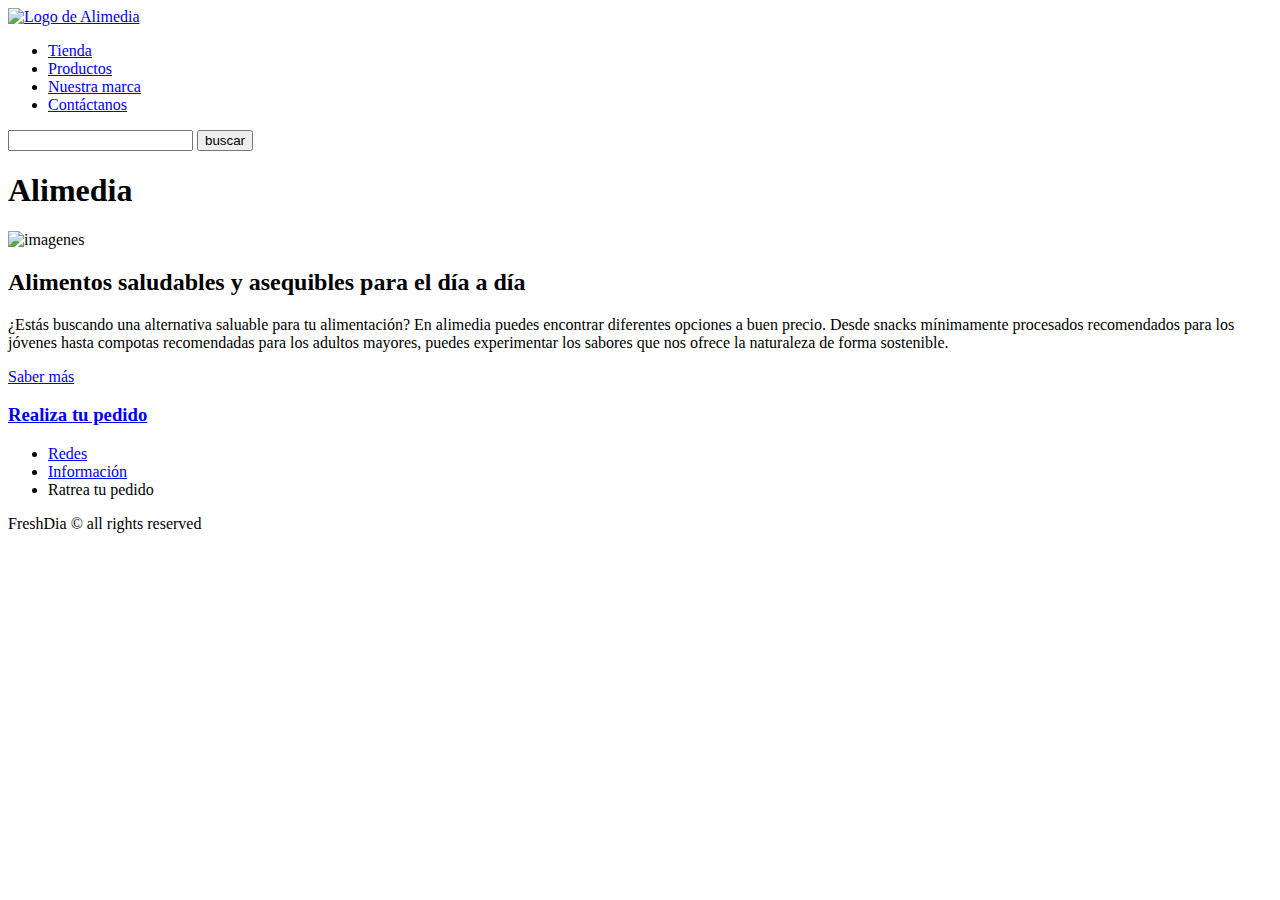
==== index.html @ c34a614d "commit inicial" ====
<!DOCTYPE html>
<html lang="en">

<head>
    <meta charset="UTF-8">
    <meta http-equiv="X-UA-Compatible" content="IE=edge">
    <meta name="viewport" content="width=device-width, initial-scale=1.0">
    <link rel="shortcut icon" href="./recursos/images/2-removebg-preview.png">
    <link rel="stylesheet" href="./CSS/style.css">
    <title>Alimedia</title>
    <!-- para comentar control k + control c -->
</head>

<body>
    <header class="header">
        <nav class="header__nav-flex">
            <!-- barra de navegación del index -->
            <!-- logo -->
            <a href="./index.html"><img class="logo" src="./recursos/images/Alimedia logo.png"
                    alt="Logo de Alimedia"></a>
            <!-- menú de paginas web -->
            <ul class="header__ul-flex">

                <li><a href="./pages/tienda.html">Tienda</a></li>
                <li><a href="./pages/productos.html">Productos</a></li>
                <li><a href="./pages/nuestra_marca.html">Nuestra marca</a></li>
                <li><a href="./pages/contactanos.html">Contáctanos</a></li>
            </ul>
            <form class="header__busqueda" action="" method="get">
                <input type="search" name="busqueda">
                <input type="submit" value="buscar">
            </form>
        </nav>

    </header>
    <main class="main">

        <!-- contenido con galería de imágenes de las materias primas y los productos, eslogan e introducción de la marca -->
        <div class="main__seccion">
            <h1>Alimedia</h1>
            <section>
                <img class="main__galeria" src="./recursos/images/d74dd39a-9bbb-4d8f-8019-6020653e1114.jfif" alt="imagenes">
                <h2>Alimentos saludables y asequibles para el día a día</h2>
                <article>
                    <p>¿Estás buscando una alternativa saluable para tu alimentación? En alimedia puedes encontrar
                        diferentes opciones a buen precio. Desde snacks mínimamente procesados recomendados para los
                        jóvenes
                        hasta compotas recomendadas para los adultos mayores, puedes experimentar los sabores que nos
                        ofrece
                        la naturaleza de forma sostenible.</p>
                </article>
                <a href="./pages/nuestra_marca.html">Saber más</a>
                <h3><a href="./pages/contactanos.html">Realiza tu pedido</a></h3>
            </section>
        </div>
    </main>
    <footer class="footer">
        <ul class="footer__pie">
            <li><a href="./pages/contactanos.html">Redes</a></li>
            <li><a href="./pages/productos.html">Información</a></li>
            <li>Ratrea tu pedido</li>
           
        </ul>
        <p>FreshDia &copy all rights reserved</p>
    </footer>
</body>

</html>
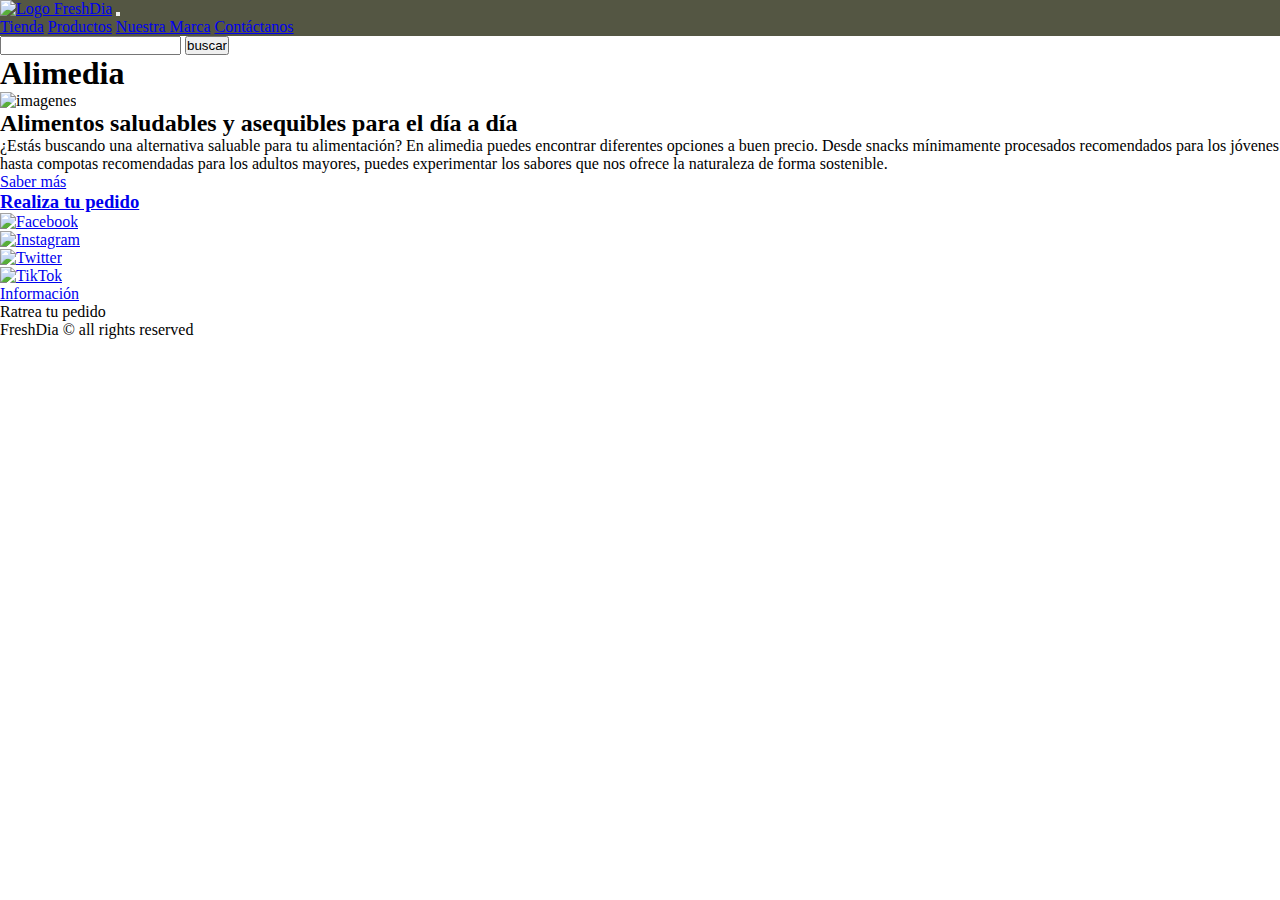
==== commit 0eebc48e: "cambio barra nav y footer" ====
--- a/index.html
+++ b/index.html
@@ -5,9 +5,13 @@
     <meta charset="UTF-8">
     <meta http-equiv="X-UA-Compatible" content="IE=edge">
     <meta name="viewport" content="width=device-width, initial-scale=1.0">
-    <link rel="shortcut icon" href="./recursos/images/2-removebg-preview.png">
-    <link rel="stylesheet" href="./CSS/style.css">
-    <title>Alimedia</title>
+    <link rel="shortcut icon" href="https://res.cloudinary.com/dodvy1su7/image/upload/v1683426643/ProyectoFreshFood/2-removebg-preview_wzztqs.png">
+    <!-- bootstrap -->
+    <link href="https://cdn.jsdelivr.net/npm/bootstrap@5.3.0-alpha3/dist/css/bootstrap.min.css" rel="stylesheet"
+    integrity="sha384-KK94CHFLLe+nY2dmCWGMq91rCGa5gtU4mk92HdvYe+M/SXH301p5ILy+dN9+nJOZ" crossorigin="anonymous">
+    <!-- mi estilo -->
+    <link rel="stylesheet" href="./css/style.css">
+    <title>FreshDia</title>
     <!-- para comentar control k + control c -->
 </head>
 
@@ -15,22 +19,29 @@
     <header class="header">
         <nav class="header__nav-flex">
             <!-- barra de navegación del index -->
-            <!-- logo -->
-            <a href="./index.html"><img class="logo" src="./recursos/images/Alimedia logo.png"
-                    alt="Logo de Alimedia"></a>
-            <!-- menú de paginas web -->
-            <ul class="header__ul-flex">
-
-                <li><a href="./pages/tienda.html">Tienda</a></li>
-                <li><a href="./pages/productos.html">Productos</a></li>
-                <li><a href="./pages/nuestra_marca.html">Nuestra marca</a></li>
-                <li><a href="./pages/contactanos.html">Contáctanos</a></li>
-            </ul>
+            <nav class="navbar navbar-expand-lg" style="background-color: #545643;">
+                <div class="container-fluid">
+                    <a class="navbar-brand" href="./index.html"><img class="header__logo"
+                            src="https://res.cloudinary.com/dodvy1su7/image/upload/v1683426643/ProyectoFreshFood/1_hsk1yc.png" alt="Logo FreshDia"></a>
+                    <button class="navbar-toggler" type="button" data-bs-toggle="collapse"
+                        data-bs-target="#navbarNavAltMarkup" aria-controls="navbarNavAltMarkup" aria-expanded="false"
+                        aria-label="Toggle navigation">
+                        <span class="navbar-toggler-icon"></span>
+                    </button>
+                    <div class="collapse navbar-collapse" id="navbarNavAltMarkup">
+                        <div class="navbar-nav">
+                            <a class="nav-link" href="./pages/tienda.html">Tienda</a>
+                            <a class="nav-link" href="./pages/productos.html">Productos</a>
+                            <a class="nav-link" href="./pages/nuestra_marca.html">Nuestra Marca</a>
+                            <a class="nav-link" href="./pages/contactanos.html">Contáctanos</a>
+                        </div>
+                    </div>
+                </div>
+            </nav>
             <form class="header__busqueda" action="" method="get">
                 <input type="search" name="busqueda">
                 <input type="submit" value="buscar">
             </form>
-        </nav>
 
     </header>
     <main class="main">
@@ -55,14 +66,36 @@
         </div>
     </main>
     <footer class="footer">
-        <ul class="footer__pie">
-            <li><a href="./pages/contactanos.html">Redes</a></li>
-            <li><a href="./pages/productos.html">Información</a></li>
-            <li>Ratrea tu pedido</li>
+        <section class="footer__foot">
+             <!-- acceso a redes sociales por footer -->
+             <div class="footer__social">
+                <div><a href="https://www.facebook.com/"><img class="footer__redes"
+                            src="https://res.cloudinary.com/dodvy1su7/image/upload/v1682727287/items/Facebook_ozbxiu.png"
+                            alt="Facebook"></a>
+                </div>
+                <div><a href="https://www.instagram.com/"><img class="footer__redes"
+                            src="https://res.cloudinary.com/dodvy1su7/image/upload/v1682727287/items/Instagram_kz6r7f.png"
+                            alt="Instagram"></a></div>
+                <div><a href="https://twitter.com/"><img class="footer__redes"
+                            src="https://res.cloudinary.com/dodvy1su7/image/upload/v1682727287/items/Twitter_o2ix3b.png"
+                            alt="Twitter"></a></div>
+                <div><a href="https://www.tiktok.com/"><img class="footer__redes"
+                            src="https://res.cloudinary.com/dodvy1su7/image/upload/v1682727287/items/TikTok_dowfgg.png"
+                            alt="TikTok"></a></div>
+            </div>
+            <!-- terminos y condiciones -->
+        <div class="footer__pie">
+            <p><a href="./pages/productos.html">Información</a></p>
+            <p>Ratrea tu pedido</p>
+            <p>FreshDia &copy all rights reserved</p>
            
-        </ul>
-        <p>FreshDia &copy all rights reserved</p>
+        </div>
+        </section>
     </footer>
+<!-- bootstrap -->
+<script src="https://cdn.jsdelivr.net/npm/bootstrap@5.3.0-alpha3/dist/js/bootstrap.bundle.min.js"
+integrity="sha384-ENjdO4Dr2bkBIFxQpeoTz1HIcje39Wm4jDKdf19U8gI4ddQ3GYNS7NTKfAdVQSZe" crossorigin="anonymous">
+</script>
 </body>
 
 </html>--- a/css/style.css
+++ b/css/style.css
@@ -0,0 +1,5 @@
+@import url("https://fonts.googleapis.com/css2?family=Belleza&family=Convergence&display=swap");
+* {
+  margin: 0;
+  padding: 0;
+  box-sizing: border-box; }
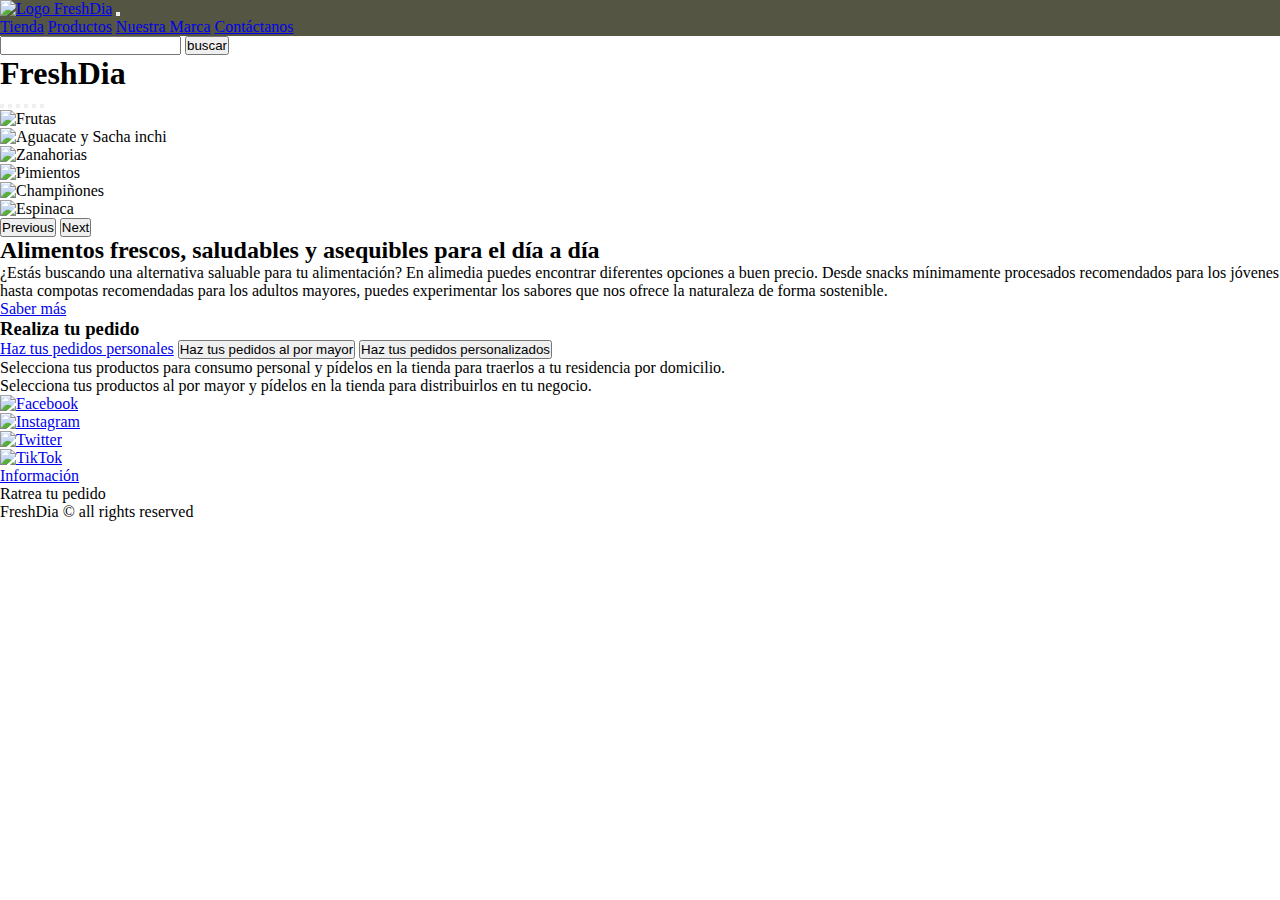
==== commit 13049cca: "ajustes html" ====
--- a/index.html
+++ b/index.html
@@ -46,12 +46,50 @@
     </header>
     <main class="main">
 
-        <!-- contenido con galería de imágenes de las materias primas y los productos, eslogan e introducción de la marca -->
+        <!-- contenido con galería de imágenes de las materias primas, eslogan e introducción de la marca -->
         <div class="main__seccion">
-            <h1>Alimedia</h1>
+            <h1 class="main__encabezado">FreshDia</h1>
             <section>
-                <img class="main__galeria" src="./recursos/images/d74dd39a-9bbb-4d8f-8019-6020653e1114.jfif" alt="imagenes">
-                <h2>Alimentos saludables y asequibles para el día a día</h2>
+                <div id="carouselExampleIndicators" class="carousel slide">
+                    <div class="carousel-indicators">
+                      <button type="button" data-bs-target="#carouselExampleIndicators" data-bs-slide-to="0" class="active" aria-current="true" aria-label="Slide 1"></button>
+                      <button type="button" data-bs-target="#carouselExampleIndicators" data-bs-slide-to="1" aria-label="Slide 2"></button>
+                      <button type="button" data-bs-target="#carouselExampleIndicators" data-bs-slide-to="2" aria-label="Slide 3"></button>
+                      <button type="button" data-bs-target="#carouselExampleIndicators" data-bs-slide-to="3" aria-label="Slide 4"></button>
+                      <button type="button" data-bs-target="#carouselExampleIndicators" data-bs-slide-to="4" aria-label="Slide 5"></button>
+                      <button type="button" data-bs-target="#carouselExampleIndicators" data-bs-slide-to="5" aria-label="Slide 6"></button>
+                    </div>
+                    <div class="carousel-inner">
+                      <div class="carousel-item active">
+                        <img class="main__galeria" src="https://res.cloudinary.com/dodvy1su7/image/upload/v1683426686/ProyectoFreshFood/frutas_ng3xo8.jpg" class="d-block w-100" alt="Frutas">
+                      </div>
+                      <div class="carousel-item">
+                        <img class="main__galeria" src="https://res.cloudinary.com/dodvy1su7/image/upload/v1683426697/ProyectoFreshFood/d74dd39a-9bbb-4d8f-8019-6020653e1114_fc1w8m.jpg" class="d-block w-100" alt="Aguacate y Sacha inchi">
+                      </div>
+                      <div class="carousel-item">
+                        <img class="main__galeria" src="https://res.cloudinary.com/dodvy1su7/image/upload/v1683426677/ProyectoFreshFood/comer-muchas-zanahorias_gruqax.jpg" class="d-block w-100" alt="Zanahorias">
+                      </div>
+                      <div class="carousel-inner">
+                        <div class="carousel-item active">
+                          <img class="main__galeria" src="https://res.cloudinary.com/dodvy1su7/image/upload/v1683426709/ProyectoFreshFood/pimiento_rvdjlp.jpg" class="d-block w-100" alt="Pimientos">
+                        </div>
+                        <div class="carousel-item">
+                          <img class="main__galeria" src="https://res.cloudinary.com/dodvy1su7/image/upload/v1683426672/ProyectoFreshFood/champi%C3%B1ones_uctuqv.webp" class="d-block w-100" alt="Champiñones">
+                        </div>
+                        <div class="carousel-item">
+                          <img class="main__galeria" src="https://res.cloudinary.com/dodvy1su7/image/upload/v1683426655/ProyectoFreshFood/6NDWKSSMW5DNJN7VKTCHTCIKV4_wcgcah.jpg" class="d-block w-100" alt="Espinaca">
+                        </div>
+                    </div>
+                    <button class="carousel-control-prev" type="button" data-bs-target="#carouselExampleIndicators" data-bs-slide="prev">
+                      <span class="carousel-control-prev-icon" aria-hidden="true"></span>
+                      <span class="visually-hidden">Previous</span>
+                    </button>
+                    <button class="carousel-control-next" type="button" data-bs-target="#carouselExampleIndicators" data-bs-slide="next">
+                      <span class="carousel-control-next-icon" aria-hidden="true"></span>
+                      <span class="visually-hidden">Next</span>
+                    </button>
+                  </div>
+                <h2>Alimentos frescos, saludables y asequibles para el día a día</h2>
                 <article>
                     <p>¿Estás buscando una alternativa saluable para tu alimentación? En alimedia puedes encontrar
                         diferentes opciones a buen precio. Desde snacks mínimamente procesados recomendados para los
@@ -61,7 +99,29 @@
                         la naturaleza de forma sostenible.</p>
                 </article>
                 <a href="./pages/nuestra_marca.html">Saber más</a>
-                <h3><a href="./pages/contactanos.html">Realiza tu pedido</a></h3>
+                <h3 class="main__pedido">Realiza tu pedido</h3>
+                <p>
+                    <a class="btn btn-primary main__boton" data-bs-toggle="collapse" href="#pedidos1" role="button" aria-expanded="false" aria-controls="pedidos1">Haz tus pedidos personales</a>
+                    <button class="btn btn-primary main__boton" type="button" data-bs-toggle="collapse" data-bs-target="#pedidos2" aria-expanded="false" aria-controls="pedidos2">Haz tus pedidos al por mayor</button>
+                    <button class="btn btn-primary main__boton" type="button" data-bs-toggle="collapse" data-bs-target=".multi-collapse" aria-expanded="false" aria-controls="pedidos1 pedidos2">Haz tus pedidos personalizados</button>
+                  </p>
+                  <div class="row">
+                    <div class="col">
+                      <div class="collapse multi-collapse" id="pedidos1">
+                        <div class="card card-body">
+                          Selecciona tus productos para consumo personal y pídelos en la tienda para traerlos a tu residencia por domicilio.
+                        </div>
+                      </div>
+                    </div>
+                    <div class="col">
+                      <div class="collapse multi-collapse" id="pedidos2">
+                        <div class="card card-body">
+                         Selecciona tus productos al por mayor y pídelos en la tienda para distribuirlos en tu negocio.
+                        </div>
+                      </div>
+                    </div>
+                  </div>
+
             </section>
         </div>
     </main>
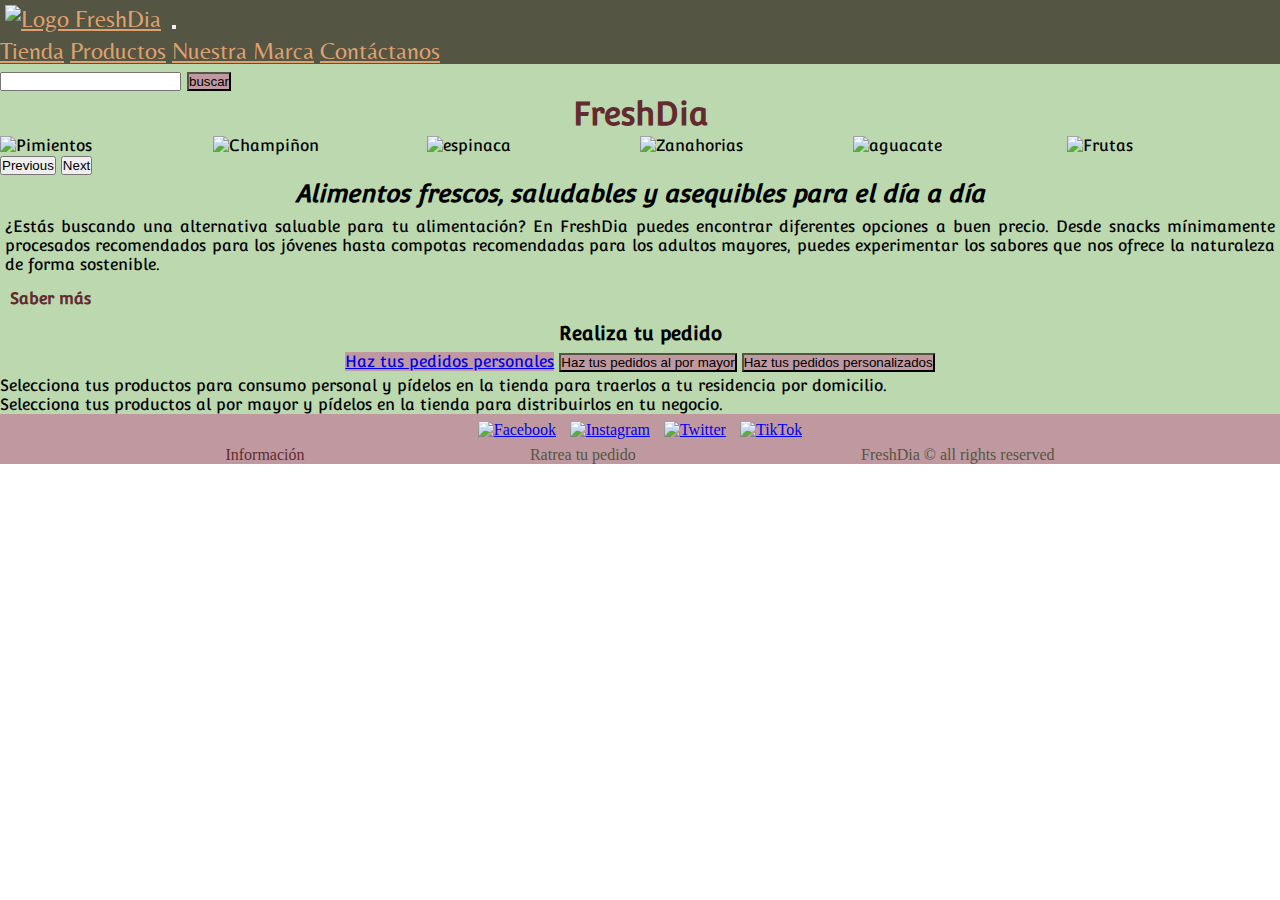
==== commit efe28ac5: "ajustes scss" ====
--- a/index.html
+++ b/index.html
@@ -2,160 +2,162 @@
 <html lang="en">
 
 <head>
-    <meta charset="UTF-8">
-    <meta http-equiv="X-UA-Compatible" content="IE=edge">
-    <meta name="viewport" content="width=device-width, initial-scale=1.0">
-    <link rel="shortcut icon" href="https://res.cloudinary.com/dodvy1su7/image/upload/v1683426643/ProyectoFreshFood/2-removebg-preview_wzztqs.png">
-    <!-- bootstrap -->
-    <link href="https://cdn.jsdelivr.net/npm/bootstrap@5.3.0-alpha3/dist/css/bootstrap.min.css" rel="stylesheet"
+  <meta charset="UTF-8">
+  <meta http-equiv="X-UA-Compatible" content="IE=edge">
+  <meta name="viewport" content="width=device-width, initial-scale=1.0">
+  <link rel="shortcut icon"
+    href="https://res.cloudinary.com/dodvy1su7/image/upload/v1683426643/ProyectoFreshFood/2-removebg-preview_wzztqs.png">
+  <!-- bootstrap -->
+  <link href="https://cdn.jsdelivr.net/npm/bootstrap@5.3.0-alpha3/dist/css/bootstrap.min.css" rel="stylesheet"
     integrity="sha384-KK94CHFLLe+nY2dmCWGMq91rCGa5gtU4mk92HdvYe+M/SXH301p5ILy+dN9+nJOZ" crossorigin="anonymous">
-    <!-- mi estilo -->
-    <link rel="stylesheet" href="./css/style.css">
-    <title>FreshDia</title>
-    <!-- para comentar control k + control c -->
+  <!-- mi estilo -->
+  <link rel="stylesheet" href="./css/style.css">
+  <title>FreshDia</title>
+  <!-- para comentar control k + control c -->
 </head>
 
 <body>
-    <header class="header">
-        <nav class="header__nav-flex">
-            <!-- barra de navegación del index -->
-            <nav class="navbar navbar-expand-lg" style="background-color: #545643;">
-                <div class="container-fluid">
-                    <a class="navbar-brand" href="./index.html"><img class="header__logo"
-                            src="https://res.cloudinary.com/dodvy1su7/image/upload/v1683426643/ProyectoFreshFood/1_hsk1yc.png" alt="Logo FreshDia"></a>
-                    <button class="navbar-toggler" type="button" data-bs-toggle="collapse"
-                        data-bs-target="#navbarNavAltMarkup" aria-controls="navbarNavAltMarkup" aria-expanded="false"
-                        aria-label="Toggle navigation">
-                        <span class="navbar-toggler-icon"></span>
-                    </button>
-                    <div class="collapse navbar-collapse" id="navbarNavAltMarkup">
-                        <div class="navbar-nav">
-                            <a class="nav-link" href="./pages/tienda.html">Tienda</a>
-                            <a class="nav-link" href="./pages/productos.html">Productos</a>
-                            <a class="nav-link" href="./pages/nuestra_marca.html">Nuestra Marca</a>
-                            <a class="nav-link" href="./pages/contactanos.html">Contáctanos</a>
-                        </div>
-                    </div>
+  <header class="header">
+    <nav class="header__nav-flex">
+      <!-- barra de navegación del index -->
+      <nav class="navbar navbar-expand-lg" style="background-color: #545643;">
+        <div class="container-fluid">
+          <a class="navbar-brand" href="./index.html"><img class="header__logo"
+              src="https://res.cloudinary.com/dodvy1su7/image/upload/v1683426643/ProyectoFreshFood/1_hsk1yc.png"
+              alt="Logo FreshDia"></a>
+          <button class="navbar-toggler" type="button" data-bs-toggle="collapse" data-bs-target="#navbarNavAltMarkup"
+            aria-controls="navbarNavAltMarkup" aria-expanded="false" aria-label="Toggle navigation">
+            <span class="navbar-toggler-icon"></span>
+          </button>
+          <div class="collapse navbar-collapse" id="navbarNavAltMarkup">
+            <div class="navbar-nav">
+              <a class="nav-link" href="./pages/tienda.html">Tienda</a>
+              <a class="nav-link" href="./pages/productos.html">Productos</a>
+              <a class="nav-link" href="./pages/nuestra_marca.html">Nuestra Marca</a>
+              <a class="nav-link" href="./pages/contactanos.html">Contáctanos</a>
+            </div>
+          </div>
+        </div>
+      </nav>
+      <form class="header__busqueda" action="" method="get">
+        <input type="search" name="busqueda">
+        <input class="main__boton" type="submit" value="buscar">
+      </form>
+
+  </header>
+  <main class="main">
+
+    <!-- contenido con galería de imágenes de las materias primas, eslogan e introducción de la marca -->
+    <div class="main__seccion">
+      <h1 class="main__encabezado">FreshDia</h1>
+      <div id="carouselExample" class="carousel slide">
+        <div class="carousel-inner main__images">
+          <div class="carousel-item active main__galeria">
+            <img src="https://res.cloudinary.com/dodvy1su7/image/upload/v1683426709/ProyectoFreshFood/pimiento_rvdjlp.jpg" class="d-block w-100" alt="Pimientos">
+          </div>
+          <div class="carousel-item main__galeria">
+            <img src="https://res.cloudinary.com/dodvy1su7/image/upload/v1683426672/ProyectoFreshFood/champi%C3%B1ones_uctuqv.webp" class="d-block w-100" alt="Champiñon">
+          </div>
+          <div class="carousel-item main__galeria">
+            <img src="https://res.cloudinary.com/dodvy1su7/image/upload/v1683426655/ProyectoFreshFood/6NDWKSSMW5DNJN7VKTCHTCIKV4_wcgcah.jpg" class="d-block w-100" alt="espinaca">
+          </div>
+          <div class="carousel-item main__galeria">
+            <img src="https://res.cloudinary.com/dodvy1su7/image/upload/v1683426677/ProyectoFreshFood/comer-muchas-zanahorias_gruqax.jpg" class="d-block w-100" alt="Zanahorias">
+          </div>
+          <div class="carousel-item main__galeria">
+            <img src="https://res.cloudinary.com/dodvy1su7/image/upload/v1683426697/ProyectoFreshFood/d74dd39a-9bbb-4d8f-8019-6020653e1114_fc1w8m.jpg" class="d-block w-100" alt="aguacate">
+          </div>
+          <div class="carousel-item main__galeria">
+            <img src="https://res.cloudinary.com/dodvy1su7/image/upload/v1683426686/ProyectoFreshFood/frutas_ng3xo8.jpg" class="d-block w-100" alt="Frutas">
+          </div>
+        </div>
+        <button class="carousel-control-prev" type="button" data-bs-target="#carouselExample" data-bs-slide="prev">
+          <span class="carousel-control-prev-icon" aria-hidden="true"></span>
+          <span class="visually-hidden">Previous</span>
+        </button>
+        <button class="carousel-control-next" type="button" data-bs-target="#carouselExample" data-bs-slide="next">
+          <span class="carousel-control-next-icon" aria-hidden="true"></span>
+          <span class="visually-hidden">Next</span>
+        </button>
+      </div>
+      
+      <section>
+      
+          <h2 class="main__eslogan">Alimentos frescos, saludables y asequibles para el día a día</h2>
+          <article>
+            <p class="main__parrafo">¿Estás buscando una alternativa saluable para tu alimentación? En FreshDia puedes
+              encontrar
+              diferentes opciones a buen precio. Desde snacks mínimamente procesados recomendados para los
+              jóvenes
+              hasta compotas recomendadas para los adultos mayores, puedes experimentar los sabores que nos
+              ofrece
+              la naturaleza de forma sostenible.</p>
+          </article>
+          <div class="main__enlace">
+            <a href="./pages/nuestra_marca.html">Saber más</a>
+          </div>
+          <h3 class="main__pedido">Realiza tu pedido</h3>
+          <p class="main__posicion">
+            <a class="btn btn-primary main__boton" data-bs-toggle="collapse" href="#pedidos1" role="button"
+              aria-expanded="false" aria-controls="pedidos1">Haz tus pedidos personales</a>
+            <button class="btn btn-primary main__boton" type="button" data-bs-toggle="collapse"
+              data-bs-target="#pedidos2" aria-expanded="false" aria-controls="pedidos2">Haz tus pedidos al por
+              mayor</button>
+            <button class="btn btn-primary main__boton" type="button" data-bs-toggle="collapse"
+              data-bs-target=".multi-collapse" aria-expanded="false" aria-controls="pedidos1 pedidos2">Haz tus pedidos
+              personalizados</button>
+          </p>
+          <div class="row">
+            <div class="col">
+              <div class="collapse multi-collapse" id="pedidos1">
+                <div class="card card-body">
+                  Selecciona tus productos para consumo personal y pídelos en la tienda para traerlos a tu residencia
+                  por domicilio.
                 </div>
-            </nav>
-            <form class="header__busqueda" action="" method="get">
-                <input type="search" name="busqueda">
-                <input type="submit" value="buscar">
-            </form>
+              </div>
+            </div>
+            <div class="col">
+              <div class="collapse multi-collapse" id="pedidos2">
+                <div class="card card-body">
+                  Selecciona tus productos al por mayor y pídelos en la tienda para distribuirlos en tu negocio.
+                </div>
+              </div>
+            </div>
+          </div>
 
-    </header>
-    <main class="main">
-
-        <!-- contenido con galería de imágenes de las materias primas, eslogan e introducción de la marca -->
-        <div class="main__seccion">
-            <h1 class="main__encabezado">FreshDia</h1>
-            <section>
-                <div id="carouselExampleIndicators" class="carousel slide">
-                    <div class="carousel-indicators">
-                      <button type="button" data-bs-target="#carouselExampleIndicators" data-bs-slide-to="0" class="active" aria-current="true" aria-label="Slide 1"></button>
-                      <button type="button" data-bs-target="#carouselExampleIndicators" data-bs-slide-to="1" aria-label="Slide 2"></button>
-                      <button type="button" data-bs-target="#carouselExampleIndicators" data-bs-slide-to="2" aria-label="Slide 3"></button>
-                      <button type="button" data-bs-target="#carouselExampleIndicators" data-bs-slide-to="3" aria-label="Slide 4"></button>
-                      <button type="button" data-bs-target="#carouselExampleIndicators" data-bs-slide-to="4" aria-label="Slide 5"></button>
-                      <button type="button" data-bs-target="#carouselExampleIndicators" data-bs-slide-to="5" aria-label="Slide 6"></button>
-                    </div>
-                    <div class="carousel-inner">
-                      <div class="carousel-item active">
-                        <img class="main__galeria" src="https://res.cloudinary.com/dodvy1su7/image/upload/v1683426686/ProyectoFreshFood/frutas_ng3xo8.jpg" class="d-block w-100" alt="Frutas">
-                      </div>
-                      <div class="carousel-item">
-                        <img class="main__galeria" src="https://res.cloudinary.com/dodvy1su7/image/upload/v1683426697/ProyectoFreshFood/d74dd39a-9bbb-4d8f-8019-6020653e1114_fc1w8m.jpg" class="d-block w-100" alt="Aguacate y Sacha inchi">
-                      </div>
-                      <div class="carousel-item">
-                        <img class="main__galeria" src="https://res.cloudinary.com/dodvy1su7/image/upload/v1683426677/ProyectoFreshFood/comer-muchas-zanahorias_gruqax.jpg" class="d-block w-100" alt="Zanahorias">
-                      </div>
-                      <div class="carousel-inner">
-                        <div class="carousel-item active">
-                          <img class="main__galeria" src="https://res.cloudinary.com/dodvy1su7/image/upload/v1683426709/ProyectoFreshFood/pimiento_rvdjlp.jpg" class="d-block w-100" alt="Pimientos">
-                        </div>
-                        <div class="carousel-item">
-                          <img class="main__galeria" src="https://res.cloudinary.com/dodvy1su7/image/upload/v1683426672/ProyectoFreshFood/champi%C3%B1ones_uctuqv.webp" class="d-block w-100" alt="Champiñones">
-                        </div>
-                        <div class="carousel-item">
-                          <img class="main__galeria" src="https://res.cloudinary.com/dodvy1su7/image/upload/v1683426655/ProyectoFreshFood/6NDWKSSMW5DNJN7VKTCHTCIKV4_wcgcah.jpg" class="d-block w-100" alt="Espinaca">
-                        </div>
-                    </div>
-                    <button class="carousel-control-prev" type="button" data-bs-target="#carouselExampleIndicators" data-bs-slide="prev">
-                      <span class="carousel-control-prev-icon" aria-hidden="true"></span>
-                      <span class="visually-hidden">Previous</span>
-                    </button>
-                    <button class="carousel-control-next" type="button" data-bs-target="#carouselExampleIndicators" data-bs-slide="next">
-                      <span class="carousel-control-next-icon" aria-hidden="true"></span>
-                      <span class="visually-hidden">Next</span>
-                    </button>
-                  </div>
-                <h2>Alimentos frescos, saludables y asequibles para el día a día</h2>
-                <article>
-                    <p>¿Estás buscando una alternativa saluable para tu alimentación? En alimedia puedes encontrar
-                        diferentes opciones a buen precio. Desde snacks mínimamente procesados recomendados para los
-                        jóvenes
-                        hasta compotas recomendadas para los adultos mayores, puedes experimentar los sabores que nos
-                        ofrece
-                        la naturaleza de forma sostenible.</p>
-                </article>
-                <a href="./pages/nuestra_marca.html">Saber más</a>
-                <h3 class="main__pedido">Realiza tu pedido</h3>
-                <p>
-                    <a class="btn btn-primary main__boton" data-bs-toggle="collapse" href="#pedidos1" role="button" aria-expanded="false" aria-controls="pedidos1">Haz tus pedidos personales</a>
-                    <button class="btn btn-primary main__boton" type="button" data-bs-toggle="collapse" data-bs-target="#pedidos2" aria-expanded="false" aria-controls="pedidos2">Haz tus pedidos al por mayor</button>
-                    <button class="btn btn-primary main__boton" type="button" data-bs-toggle="collapse" data-bs-target=".multi-collapse" aria-expanded="false" aria-controls="pedidos1 pedidos2">Haz tus pedidos personalizados</button>
-                  </p>
-                  <div class="row">
-                    <div class="col">
-                      <div class="collapse multi-collapse" id="pedidos1">
-                        <div class="card card-body">
-                          Selecciona tus productos para consumo personal y pídelos en la tienda para traerlos a tu residencia por domicilio.
-                        </div>
-                      </div>
-                    </div>
-                    <div class="col">
-                      <div class="collapse multi-collapse" id="pedidos2">
-                        <div class="card card-body">
-                         Selecciona tus productos al por mayor y pídelos en la tienda para distribuirlos en tu negocio.
-                        </div>
-                      </div>
-                    </div>
-                  </div>
-
-            </section>
+      </section>
+    </div>
+  </main>
+  <footer class="footer">
+    <section class="footer__foot">
+      <!-- acceso a redes sociales por footer -->
+      <div class="footer__social">
+        <div><a href="https://www.facebook.com/"><img class="footer__redes"
+              src="https://res.cloudinary.com/dodvy1su7/image/upload/v1682727287/items/Facebook_ozbxiu.png"
+              alt="Facebook"></a>
         </div>
-    </main>
-    <footer class="footer">
-        <section class="footer__foot">
-             <!-- acceso a redes sociales por footer -->
-             <div class="footer__social">
-                <div><a href="https://www.facebook.com/"><img class="footer__redes"
-                            src="https://res.cloudinary.com/dodvy1su7/image/upload/v1682727287/items/Facebook_ozbxiu.png"
-                            alt="Facebook"></a>
-                </div>
-                <div><a href="https://www.instagram.com/"><img class="footer__redes"
-                            src="https://res.cloudinary.com/dodvy1su7/image/upload/v1682727287/items/Instagram_kz6r7f.png"
-                            alt="Instagram"></a></div>
-                <div><a href="https://twitter.com/"><img class="footer__redes"
-                            src="https://res.cloudinary.com/dodvy1su7/image/upload/v1682727287/items/Twitter_o2ix3b.png"
-                            alt="Twitter"></a></div>
-                <div><a href="https://www.tiktok.com/"><img class="footer__redes"
-                            src="https://res.cloudinary.com/dodvy1su7/image/upload/v1682727287/items/TikTok_dowfgg.png"
-                            alt="TikTok"></a></div>
-            </div>
-            <!-- terminos y condiciones -->
-        <div class="footer__pie">
-            <p><a href="./pages/productos.html">Información</a></p>
-            <p>Ratrea tu pedido</p>
-            <p>FreshDia &copy all rights reserved</p>
-           
-        </div>
-        </section>
-    </footer>
-<!-- bootstrap -->
-<script src="https://cdn.jsdelivr.net/npm/bootstrap@5.3.0-alpha3/dist/js/bootstrap.bundle.min.js"
-integrity="sha384-ENjdO4Dr2bkBIFxQpeoTz1HIcje39Wm4jDKdf19U8gI4ddQ3GYNS7NTKfAdVQSZe" crossorigin="anonymous">
-</script>
+        <div><a href="https://www.instagram.com/"><img class="footer__redes"
+              src="https://res.cloudinary.com/dodvy1su7/image/upload/v1682727287/items/Instagram_kz6r7f.png"
+              alt="Instagram"></a></div>
+        <div><a href="https://twitter.com/"><img class="footer__redes"
+              src="https://res.cloudinary.com/dodvy1su7/image/upload/v1682727287/items/Twitter_o2ix3b.png"
+              alt="Twitter"></a></div>
+        <div><a href="https://www.tiktok.com/"><img class="footer__redes"
+              src="https://res.cloudinary.com/dodvy1su7/image/upload/v1682727287/items/TikTok_dowfgg.png"
+              alt="TikTok"></a></div>
+      </div>
+      <!-- terminos y condiciones -->
+      <div class="footer__pie">
+        <div><p><a href="./pages/productos.html">Información</a></p></div>
+        <div><p>Ratrea tu pedido</p></div>
+        <div><p>FreshDia &copy all rights reserved</p></div>
+      </div>
+    </section>
+  </footer>
+  <!-- bootstrap -->
+  <script src="https://cdn.jsdelivr.net/npm/bootstrap@5.3.0-alpha3/dist/js/bootstrap.bundle.min.js"
+    integrity="sha384-ENjdO4Dr2bkBIFxQpeoTz1HIcje39Wm4jDKdf19U8gI4ddQ3GYNS7NTKfAdVQSZe" crossorigin="anonymous">
+    </script>
 </body>
 
 </html>--- a/css/style.css
+++ b/css/style.css
@@ -3,3 +3,231 @@
   margin: 0;
   padding: 0;
   box-sizing: border-box; }
+
+.flextend {
+  display: flex;
+  justify-content: space-evenly; }
+
+.centrar, .main__encabezado, .main__eslogan, .main__pedido, .main__posicion {
+  text-align: center;
+  padding: 4px; }
+
+.justificar, .main__parrafo {
+  text-align: justify;
+  padding: 5px; }
+
+.header {
+  font-family: "Belleza", sans-serif;
+  font-size: x-large; }
+  .header a {
+    color: #DFA06E; }
+  .header__logo {
+    width: 88px;
+    margin: 5px; }
+    .header__logo:hover {
+      transform: scale(1.13);
+      transition: 0.25s; }
+  .header__busqueda {
+    background-color: #BCD8AE; }
+
+@media (max-width: 720px) {
+  .header {
+    font-size: medium; } }
+
+.main {
+  background-color: #BCD8AE;
+  font-family: "Convergence", sans-serif; }
+  .main__encabezado {
+    color: #632B30; }
+  .main__images {
+    display: flex;
+    justify-content: space-around; }
+  .main__galeria {
+    width: 30%; }
+  .main__eslogan {
+    font-style: italic; }
+  .main__enlace {
+    font-weight: bolder;
+    padding: 10px; }
+    .main__enlace a {
+      color: #632B30;
+      text-decoration: none; }
+  .main__boton {
+    background-color: #BF98A0;
+    border-color: #545643; }
+
+@media (max-width: 720px) {
+  .main {
+    font-size: medium; } }
+
+.main__pad {
+  padding-bottom: 15px; }
+
+.main__imagenes {
+  width: 80%; }
+
+.main .salto {
+  animation: bounce-in-top 1.1s both; }
+
+@keyframes bounce-in-top {
+  0% {
+    -webkit-transform: translateY(-500px);
+    transform: translateY(-500px);
+    -webkit-animation-timing-function: ease-in;
+    animation-timing-function: ease-in;
+    opacity: 0; }
+  38% {
+    -webkit-transform: translateY(0);
+    transform: translateY(0);
+    -webkit-animation-timing-function: ease-out;
+    animation-timing-function: ease-out;
+    opacity: 1; }
+  55% {
+    -webkit-transform: translateY(-65px);
+    transform: translateY(-65px);
+    -webkit-animation-timing-function: ease-in;
+    animation-timing-function: ease-in; }
+  72% {
+    -webkit-transform: translateY(0);
+    transform: translateY(0);
+    -webkit-animation-timing-function: ease-out;
+    animation-timing-function: ease-out; }
+  81% {
+    -webkit-transform: translateY(-28px);
+    transform: translateY(-28px);
+    -webkit-animation-timing-function: ease-in;
+    animation-timing-function: ease-in; }
+  90% {
+    -webkit-transform: translateY(0);
+    transform: translateY(0);
+    -webkit-animation-timing-function: ease-out;
+    animation-timing-function: ease-out; }
+  95% {
+    -webkit-transform: translateY(-8px);
+    transform: translateY(-8px);
+    -webkit-animation-timing-function: ease-in;
+    animation-timing-function: ease-in; }
+  100% {
+    -webkit-transform: translateY(0);
+    transform: translateY(0);
+    -webkit-animation-timing-function: ease-out;
+    animation-timing-function: ease-out; } }
+
+@media (max-width: 720px) {
+  .row {
+    flex-direction: column;
+    align-content: center; } }
+
+.main__pflex {
+  display: flex;
+  justify-content: space-between;
+  flex-wrap: wrap;
+  font-size: medium;
+  text-align: justify; }
+
+.main__section {
+  width: 30%; }
+
+.main__productos {
+  width: 100%;
+  padding-bottom: 5px; }
+
+.main__pfirst {
+  padding-left: 5px; }
+
+.main__center {
+  padding: 5px; }
+
+.main__plast {
+  padding-right: 5px; }
+
+.main .entrada {
+  animation: swirl-in-fwd 0.6s ease-out both; }
+
+@keyframes swirl-in-fwd {
+  0% {
+    -webkit-transform: rotate(-540deg) scale(0);
+    transform: rotate(-540deg) scale(0);
+    opacity: 0; }
+  100% {
+    -webkit-transform: rotate(0) scale(1);
+    transform: rotate(0) scale(1);
+    opacity: 1; } }
+
+@media (max-width: 720px) {
+  .main__pflex {
+    flex-direction: column;
+    align-content: center; }
+  .main__section {
+    width: 100%; } }
+
+.main__container {
+  display: grid;
+  grid-template-columns: 0.5fr 0.5fr 0.5fr;
+  grid-template-rows: 0.5fr 1fr 1fr;
+  gap: 0px 0px;
+  grid-auto-flow: row;
+  grid-template-areas: "main__marca main__marca main__marca"+ "main__imagen main__texto main__video"+ "main__imagen main__texto main__video"; }
+
+.main__marca {
+  grid-area: main__marca; }
+
+.main__imagen {
+  grid-area: main__imagen; }
+
+.main__texto {
+  grid-area: main__texto; }
+
+.main__video {
+  grid-area: main__video; }
+
+.main__conection {
+  display: grid;
+  grid-template-columns: repeat(3, 1fr);
+  grid-template-rows: repeat(2, 1fr);
+  grid-column-gap: 0px;
+  grid-row-gap: 0px;
+  justify-items: center; }
+
+.main__contacto {
+  grid-area: 1 / 1 / 3 / 2; }
+
+.main__formulario {
+  grid-area: 1 / 2 / 3 / 3; }
+
+.main__gif {
+  grid-area: 1 / 3 / 3 / 4;
+  width: 50%; }
+
+.main__comun {
+  width: 120px;
+  padding: 10px;
+  margin: 20px; }
+  .main__comun:hover {
+    transform: scale(1.13); }
+
+@media (max-width: 720px) {
+  .main__conection {
+    display: flex;
+    flex-direction: column; } }
+
+.footer {
+  background-color: #BF98A0; }
+  .footer__foot {
+    justify-content: center; }
+  .footer__social {
+    display: flex;
+    justify-content: center; }
+  .footer__redes {
+    width: 45px;
+    margin: 7px; }
+  .footer__pie {
+    display: flex;
+    flex-direction: row;
+    justify-content: space-evenly;
+    color: #545643; }
+    .footer__pie a {
+      text-decoration: none;
+      color: #632B30; }
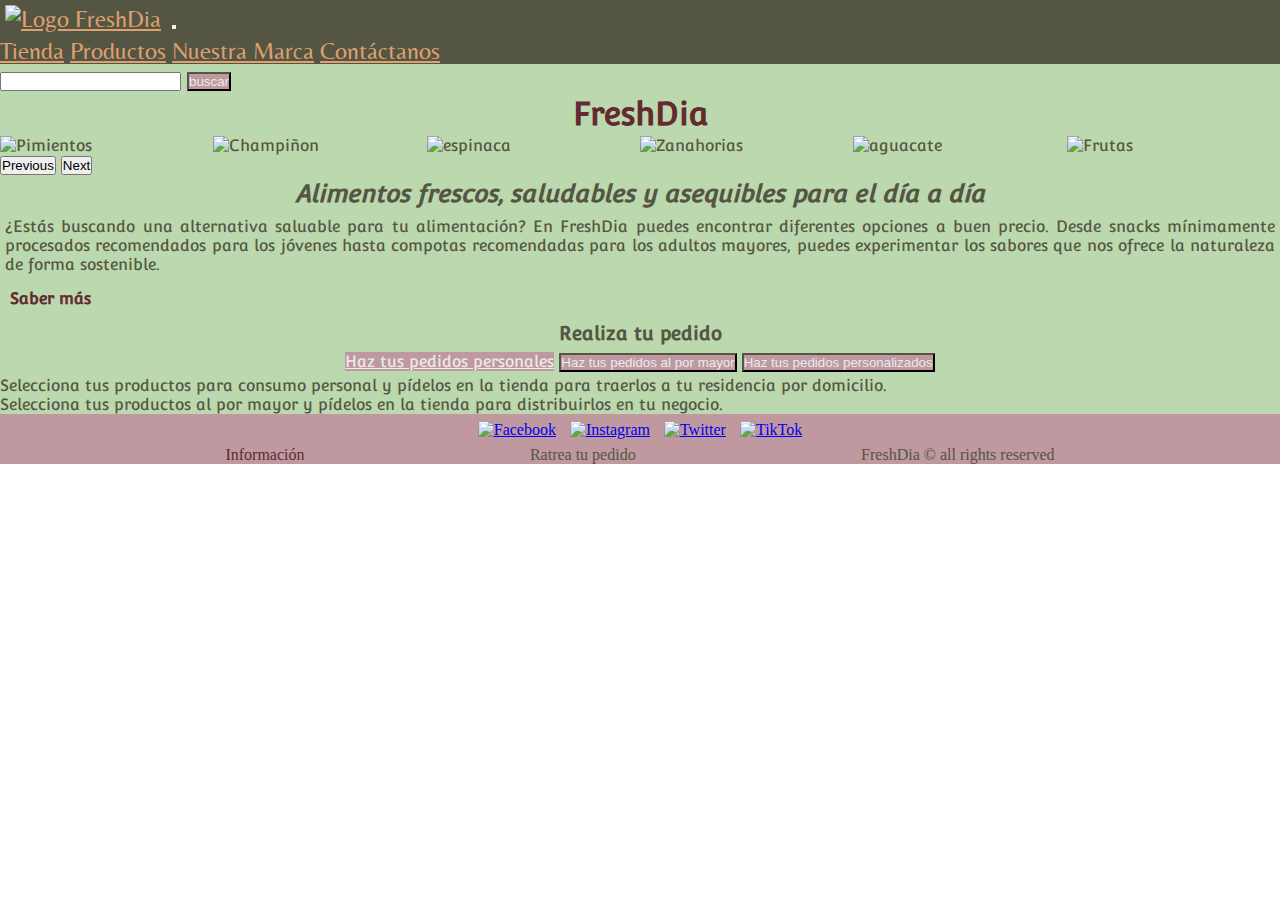
==== commit 9447279f: "cambios scss" ====
--- a/index.html
+++ b/index.html
@@ -53,22 +53,33 @@
       <div id="carouselExample" class="carousel slide">
         <div class="carousel-inner main__images">
           <div class="carousel-item active main__galeria">
-            <img src="https://res.cloudinary.com/dodvy1su7/image/upload/v1683426709/ProyectoFreshFood/pimiento_rvdjlp.jpg" class="d-block w-100" alt="Pimientos">
+            <img
+              src="https://res.cloudinary.com/dodvy1su7/image/upload/v1683426709/ProyectoFreshFood/pimiento_rvdjlp.jpg"
+              class="d-block w-100" alt="Pimientos">
           </div>
           <div class="carousel-item main__galeria">
-            <img src="https://res.cloudinary.com/dodvy1su7/image/upload/v1683426672/ProyectoFreshFood/champi%C3%B1ones_uctuqv.webp" class="d-block w-100" alt="Champiñon">
+            <img
+              src="https://res.cloudinary.com/dodvy1su7/image/upload/v1683426672/ProyectoFreshFood/champi%C3%B1ones_uctuqv.webp"
+              class="d-block w-100" alt="Champiñon">
           </div>
           <div class="carousel-item main__galeria">
-            <img src="https://res.cloudinary.com/dodvy1su7/image/upload/v1683426655/ProyectoFreshFood/6NDWKSSMW5DNJN7VKTCHTCIKV4_wcgcah.jpg" class="d-block w-100" alt="espinaca">
+            <img
+              src="https://res.cloudinary.com/dodvy1su7/image/upload/v1683426655/ProyectoFreshFood/6NDWKSSMW5DNJN7VKTCHTCIKV4_wcgcah.jpg"
+              class="d-block w-100" alt="espinaca">
           </div>
           <div class="carousel-item main__galeria">
-            <img src="https://res.cloudinary.com/dodvy1su7/image/upload/v1683426677/ProyectoFreshFood/comer-muchas-zanahorias_gruqax.jpg" class="d-block w-100" alt="Zanahorias">
+            <img
+              src="https://res.cloudinary.com/dodvy1su7/image/upload/v1683426677/ProyectoFreshFood/comer-muchas-zanahorias_gruqax.jpg"
+              class="d-block w-100" alt="Zanahorias">
           </div>
           <div class="carousel-item main__galeria">
-            <img src="https://res.cloudinary.com/dodvy1su7/image/upload/v1683426697/ProyectoFreshFood/d74dd39a-9bbb-4d8f-8019-6020653e1114_fc1w8m.jpg" class="d-block w-100" alt="aguacate">
+            <img
+              src="https://res.cloudinary.com/dodvy1su7/image/upload/v1683426697/ProyectoFreshFood/d74dd39a-9bbb-4d8f-8019-6020653e1114_fc1w8m.jpg"
+              class="d-block w-100" alt="aguacate">
           </div>
           <div class="carousel-item main__galeria">
-            <img src="https://res.cloudinary.com/dodvy1su7/image/upload/v1683426686/ProyectoFreshFood/frutas_ng3xo8.jpg" class="d-block w-100" alt="Frutas">
+            <img src="https://res.cloudinary.com/dodvy1su7/image/upload/v1683426686/ProyectoFreshFood/frutas_ng3xo8.jpg"
+              class="d-block w-100" alt="Frutas">
           </div>
         </div>
         <button class="carousel-control-prev" type="button" data-bs-target="#carouselExample" data-bs-slide="prev">
@@ -80,50 +91,50 @@
           <span class="visually-hidden">Next</span>
         </button>
       </div>
-      
+
       <section>
-      
-          <h2 class="main__eslogan">Alimentos frescos, saludables y asequibles para el día a día</h2>
-          <article>
-            <p class="main__parrafo">¿Estás buscando una alternativa saluable para tu alimentación? En FreshDia puedes
-              encontrar
-              diferentes opciones a buen precio. Desde snacks mínimamente procesados recomendados para los
-              jóvenes
-              hasta compotas recomendadas para los adultos mayores, puedes experimentar los sabores que nos
-              ofrece
-              la naturaleza de forma sostenible.</p>
-          </article>
-          <div class="main__enlace">
-            <a href="./pages/nuestra_marca.html">Saber más</a>
-          </div>
-          <h3 class="main__pedido">Realiza tu pedido</h3>
-          <p class="main__posicion">
-            <a class="btn btn-primary main__boton" data-bs-toggle="collapse" href="#pedidos1" role="button"
-              aria-expanded="false" aria-controls="pedidos1">Haz tus pedidos personales</a>
-            <button class="btn btn-primary main__boton" type="button" data-bs-toggle="collapse"
-              data-bs-target="#pedidos2" aria-expanded="false" aria-controls="pedidos2">Haz tus pedidos al por
-              mayor</button>
-            <button class="btn btn-primary main__boton" type="button" data-bs-toggle="collapse"
-              data-bs-target=".multi-collapse" aria-expanded="false" aria-controls="pedidos1 pedidos2">Haz tus pedidos
-              personalizados</button>
-          </p>
-          <div class="row">
-            <div class="col">
-              <div class="collapse multi-collapse" id="pedidos1">
-                <div class="card card-body">
-                  Selecciona tus productos para consumo personal y pídelos en la tienda para traerlos a tu residencia
-                  por domicilio.
-                </div>
-              </div>
-            </div>
-            <div class="col">
-              <div class="collapse multi-collapse" id="pedidos2">
-                <div class="card card-body">
-                  Selecciona tus productos al por mayor y pídelos en la tienda para distribuirlos en tu negocio.
-                </div>
+
+        <h2 class="main__eslogan">Alimentos frescos, saludables y asequibles para el día a día</h2>
+        <article>
+          <p class="main__parrafo">¿Estás buscando una alternativa saluable para tu alimentación? En FreshDia puedes
+            encontrar
+            diferentes opciones a buen precio. Desde snacks mínimamente procesados recomendados para los
+            jóvenes
+            hasta compotas recomendadas para los adultos mayores, puedes experimentar los sabores que nos
+            ofrece
+            la naturaleza de forma sostenible.</p>
+        </article>
+        <div class="main__enlace">
+          <a href="./pages/nuestra_marca.html">Saber más</a>
+        </div>
+        <h3 class="main__pedido">Realiza tu pedido</h3>
+        <p class="main__posicion">
+          <a class="btn btn-primary main__boton" data-bs-toggle="collapse" href="#pedidos1" role="button"
+            aria-expanded="false" aria-controls="pedidos1">Haz tus pedidos personales</a>
+          <button class="btn btn-primary main__boton" type="button" data-bs-toggle="collapse" data-bs-target="#pedidos2"
+            aria-expanded="false" aria-controls="pedidos2">Haz tus pedidos al por
+            mayor</button>
+          <button class="btn btn-primary main__boton" type="button" data-bs-toggle="collapse"
+            data-bs-target=".multi-collapse" aria-expanded="false" aria-controls="pedidos1 pedidos2">Haz tus pedidos
+            personalizados</button>
+        </p>
+        <div class="row">
+          <div class="col">
+            <div class="collapse multi-collapse" id="pedidos1">
+              <div class="card card-body">
+                Selecciona tus productos para consumo personal y pídelos en la tienda para traerlos a tu residencia
+                por domicilio.
               </div>
             </div>
           </div>
+          <div class="col">
+            <div class="collapse multi-collapse" id="pedidos2">
+              <div class="card card-body">
+                Selecciona tus productos al por mayor y pídelos en la tienda para distribuirlos en tu negocio.
+              </div>
+            </div>
+          </div>
+        </div>
 
       </section>
     </div>
@@ -148,9 +159,15 @@
       </div>
       <!-- terminos y condiciones -->
       <div class="footer__pie">
-        <div><p><a href="./pages/productos.html">Información</a></p></div>
-        <div><p>Ratrea tu pedido</p></div>
-        <div><p>FreshDia &copy all rights reserved</p></div>
+        <div>
+          <p><a href="./pages/productos.html">Información</a></p>
+        </div>
+        <div>
+          <p>Ratrea tu pedido</p>
+        </div>
+        <div>
+          <p>FreshDia &copy all rights reserved</p>
+        </div>
       </div>
     </section>
   </footer>
--- a/css/style.css
+++ b/css/style.css
@@ -15,6 +15,10 @@
 .justificar, .main__parrafo {
   text-align: justify;
   padding: 5px; }
+
+.main__encabezado {
+  font-weight: bolder;
+  color: #632B30; }
 
 .header {
   font-family: "Belleza", sans-serif;
@@ -36,7 +40,8 @@
 
 .main {
   background-color: #BCD8AE;
-  font-family: "Convergence", sans-serif; }
+  font-family: "Convergence", sans-serif;
+  color: #545643; }
   .main__encabezado {
     color: #632B30; }
   .main__images {
@@ -54,7 +59,11 @@
       text-decoration: none; }
   .main__boton {
     background-color: #BF98A0;
-    border-color: #545643; }
+    border-color: #545643;
+    color: #e7ecef; }
+    .main__boton:hover {
+      background-color: #DFA06E;
+      transform: scale(1.13); }
 
 @media (max-width: 720px) {
   .main {
@@ -163,25 +172,47 @@
 
 .main__container {
   display: grid;
-  grid-template-columns: 0.5fr 0.5fr 0.5fr;
-  grid-template-rows: 0.5fr 1fr 1fr;
-  gap: 0px 0px;
+  grid-template-columns: 1fr 1fr 1fr;
+  grid-template-rows: 0.25fr 1fr 1fr;
+  gap: 5px 5px;
   grid-auto-flow: row;
   grid-template-areas: "main__marca main__marca main__marca"  "main__imagen main__texto main__video"- "main__imagen main__texto main__video"; }
+ "main__imagen main__texto main__video";
+  align-items: stretch;
+  justify-items: center; }
 
 .main__marca {
-  grid-area: main__marca; }
+  grid-area: main__marca;
+  display: flex;
+  align-items: center;
+  justify-content: center; }
+
+.main__logo {
+  width: 10%; }
 
 .main__imagen {
   grid-area: main__imagen; }
 
+.main__veg {
+  margin-left: 10px;
+  width: 90%; }
+  .main__veg:hover {
+    transform: scale(1.08); }
+
 .main__texto {
-  grid-area: main__texto; }
+  grid-area: main__texto;
+  padding-bottom: 15px; }
 
 .main__video {
   grid-area: main__video; }
+  .main__video .unvideo {
+    width: 100%; }
+
+@media (max-width: 720px) {
+  .main__container {
+    display: flex;
+    flex-direction: column; } }
 
 .main__conection {
   display: grid;
@@ -231,3 +262,7 @@
     .footer__pie a {
       text-decoration: none;
       color: #632B30; }
+
+@media (max-width: 720px) {
+  .footer__pie {
+    flex-direction: column; } }
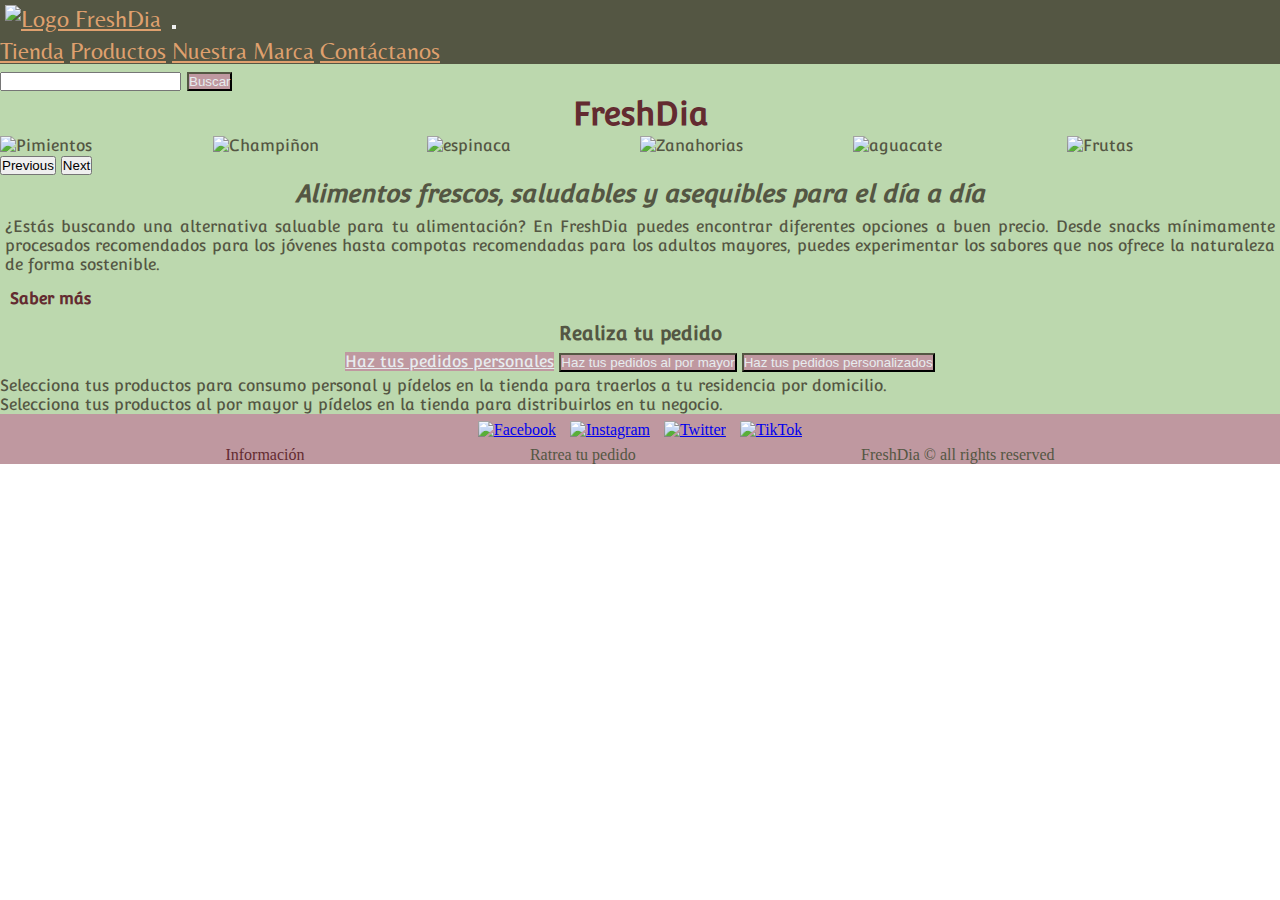
==== commit dc2f2ae2: "proyecto final" ====
--- a/index.html
+++ b/index.html
@@ -41,7 +41,7 @@
       </nav>
       <form class="header__busqueda" action="" method="get">
         <input type="search" name="busqueda">
-        <input class="main__boton" type="submit" value="buscar">
+        <button type="submit" class="btn btn-primary main__boton">Buscar</button>
       </form>
 
   </header>
--- a/css/style.css
+++ b/css/style.css
@@ -228,6 +228,9 @@
 .main__formulario {
   grid-area: 1 / 2 / 3 / 3; }
 
+.main__parte {
+  padding: 13px; }
+
 .main__gif {
   grid-area: 1 / 3 / 3 / 4;
   width: 50%; }
@@ -239,10 +242,20 @@
   .main__comun:hover {
     transform: scale(1.13); }
 
-@media (max-width: 720px) {
+@media (max-width: 769px) {
   .main__conection {
     display: flex;
-    flex-direction: column; } }
+    flex-direction: column; }
+  .main__formulario {
+    width: 500px;
+    margin-left: 15px; } }
+
+@media (max-width: 415px) {
+  .main__conection {
+    display: flex;
+    flex-direction: column-reverse; }
+  .main__formulario {
+    width: 80%; } }
 
 .footer {
   background-color: #BF98A0; }
